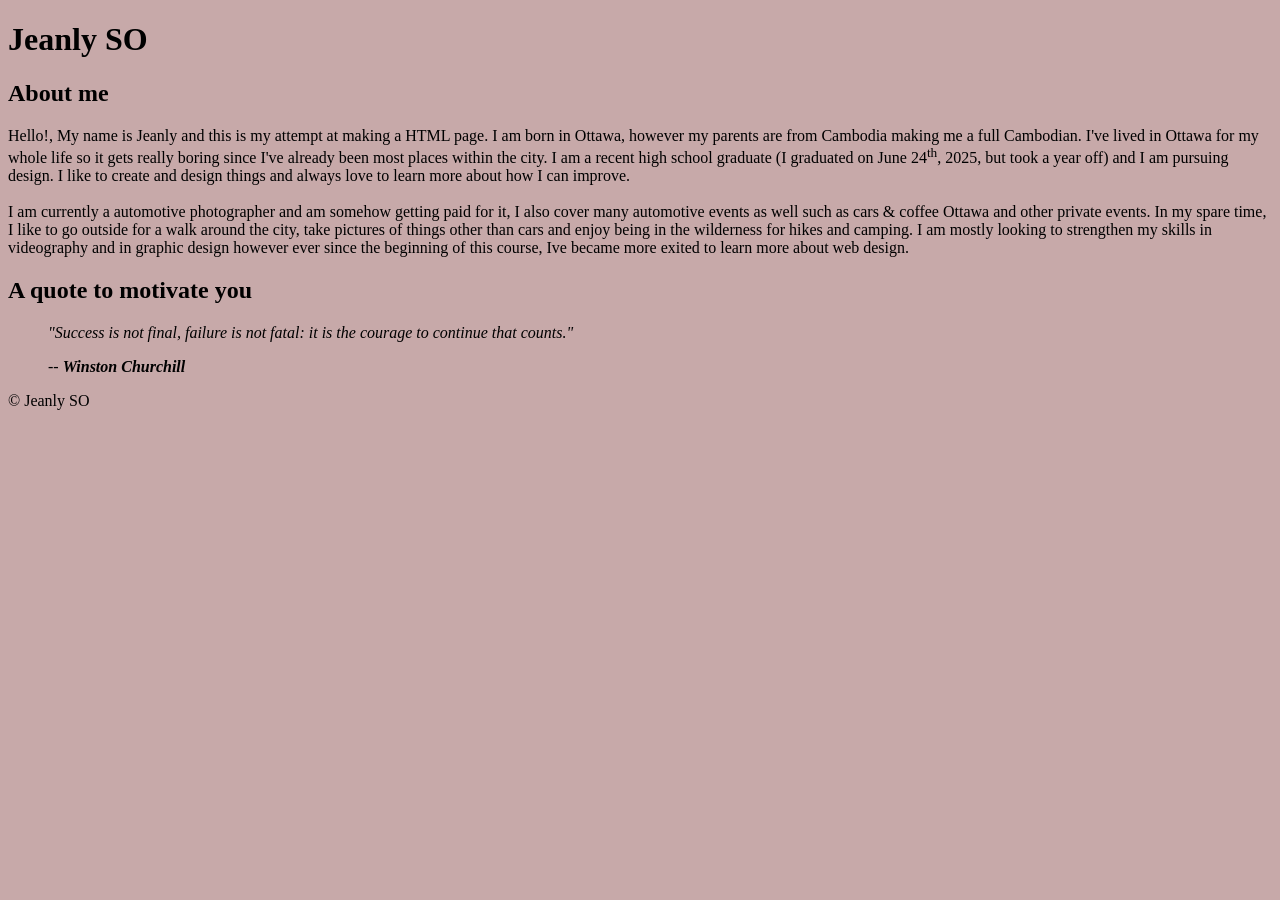
==== index.html @ 042ed68c "Assignment files!" ====
<!DOCTYPE html>
<html lang="en">
<head>
    <!--Just the title for the page-->
    <meta charset="UTF-8">
    <meta name="viewport" content="width=device-width, initial-scale=1.0">
    <!--I wanted a different color so that CSS intro really helped-->
    <link href="mycolor/mycolor.css" rel="stylesheet">
    <title>HTML Assignment 1</title>
</head>
<body>
    <header>
        <h1>Jeanly SO</h1>
    </header>
     
    <main>
        <!-- article stuff for about me which isn't very intresting -->
        <article>
            <!-- This is the about me-->
            <h2>About me</h2>
            <!-- I added <br> tags for line breaks to make the text more pleasing to read-->
            <p>Hello!, My name is Jeanly and this is my attempt at making a HTML page. I am born in Ottawa, however my parents are from Cambodia making me a full Cambodian. I've lived in Ottawa for my whole life so it gets really boring since I've already been most places within the city. I am a recent high school graduate (I graduated on June 24<sup>th</sup>, 2025, but took a year off) and I am pursuing design. I like to create and design things and always love to learn more about how I can improve. <br><br> I am currently a automotive photographer and am somehow getting paid for it, I also cover many automotive events as well such as cars & coffee Ottawa and other private events. In my spare time, I like to go outside for a walk around the city, take pictures of things other than cars and enjoy being in the wilderness for hikes and camping. I am mostly looking to strengthen my skills in videography and in graphic design however ever since the beginning of this course, Ive became more exited to learn more about web design. </p>
            
        </article>
        
         <h2>A quote to motivate you</h2>
            <article>
                <!-- Blockquote tag for the quote -->
                <blockquote>
                    <!-- I liked this quote a lot because it reminds me of my past failures and how I learned from them -->
                    <p> <em>"Success is not final, failure is not fatal: it is the courage to continue that counts."</em> </p>
                    <cite> -- <strong>Winston Churchill</strong> </cite>
                </blockquote>
            </article>
        

    </main>
    <footer>
        <!-- The copyright notice from last class  -->
        <p>&copy; Jeanly SO</p>
    </footer>
</body>
</html>
---- mycolor/mycolor.css ----
body{
    /* I liked this color so I used it for the backround and yes I did have to search up how to add comments for CSS https://www.w3schools.com/css/css_comments.asp */
    background-color: #c7a9a9;

}

p{
    color:rgb(0, 0, 0);
}
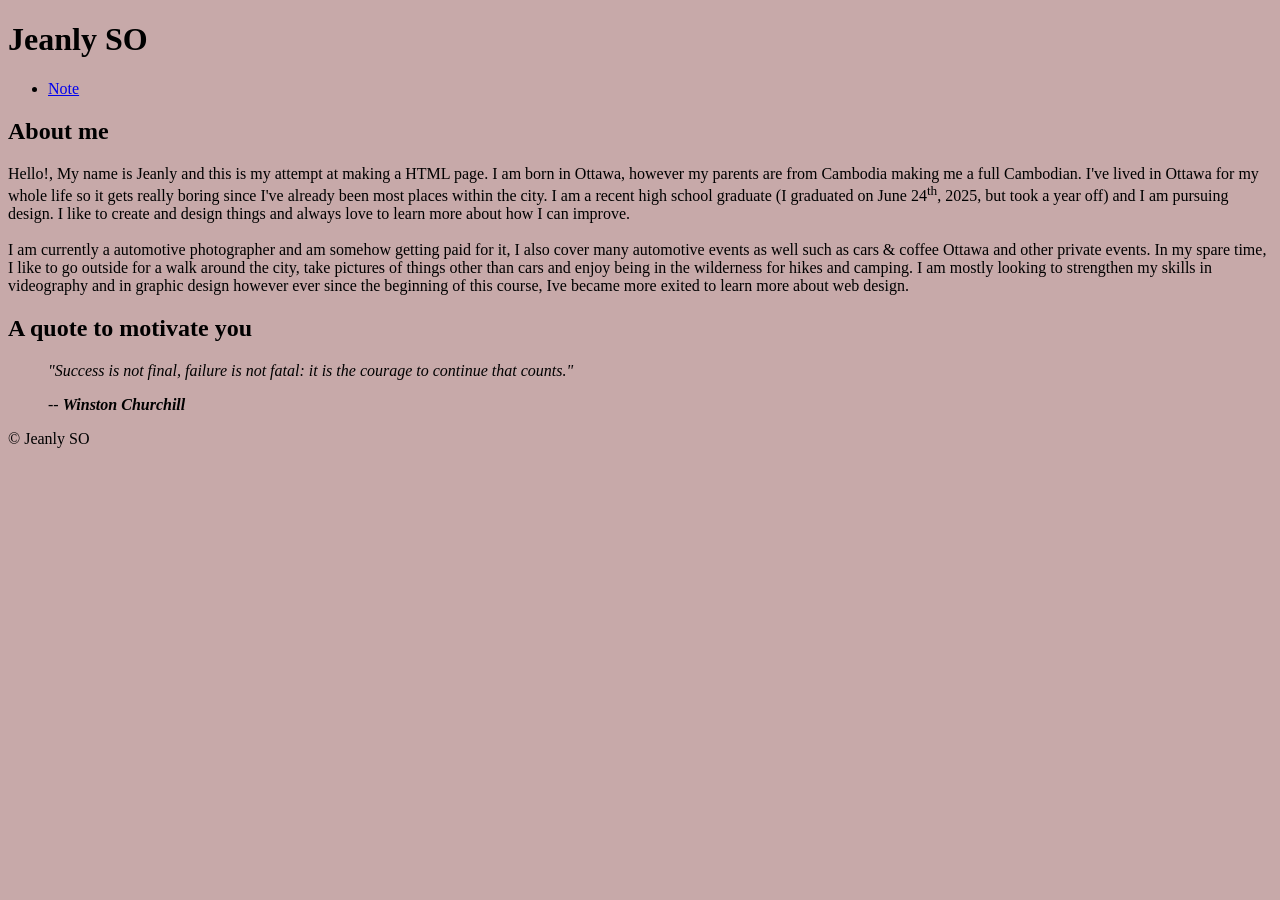
==== commit 74142cdb: "New stuff again!!!" ====
--- a/index.html
+++ b/index.html
@@ -4,13 +4,19 @@
     <!--Just the title for the page-->
     <meta charset="UTF-8">
     <meta name="viewport" content="width=device-width, initial-scale=1.0">
-    <!--I wanted a different color so that CSS intro really helped-->
+    <!--Only real change done to the stylesheet was the width of the photo change -->
     <link href="mycolor/mycolor.css" rel="stylesheet">
     <title>HTML Assignment 1</title>
 </head>
 <body>
     <header>
         <h1>Jeanly SO</h1>
+        <nav>
+            <ul>
+                <li><a href="note.html">Note</a></li>
+            </ul>     
+
+        </nav>
     </header>
      
     <main>
--- a/mycolor/mycolor.css
+++ b/mycolor/mycolor.css
@@ -4,6 +4,9 @@
 
 }
 
+img {
+    height: 560px;
+}
 p{
     color:rgb(0, 0, 0);
 }
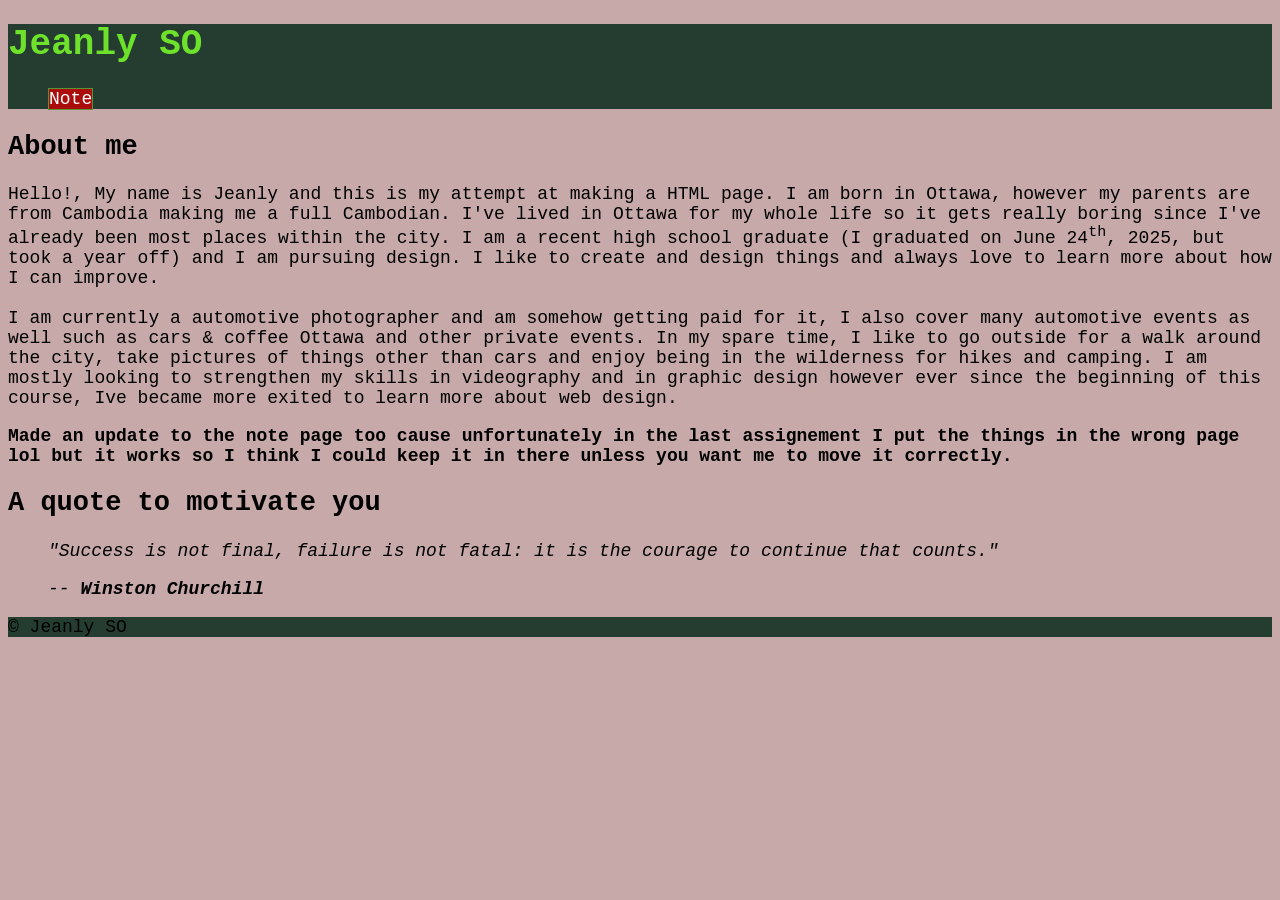
==== commit a95fb342: "Styled the website, changed a few things and made it better (NOT color wise tho)" ====
--- a/index.html
+++ b/index.html
@@ -5,12 +5,16 @@
     <meta charset="UTF-8">
     <meta name="viewport" content="width=device-width, initial-scale=1.0">
     <!--Only real change done to the stylesheet was the width of the photo change -->
+    <!-- I read the feedback and yeah the notes and other things are in the wrong page lol but they work so I dont think I need to restructure it. I will however rename the folder to a lowercase to fix everything.-->
+     <!-- I changed the link to the note page color because it looked horrible against the green header and footer background  -->
     <link href="mycolor/mycolor.css" rel="stylesheet">
     <title>HTML Assignment 1</title>
 </head>
 <body>
     <header>
-        <h1>Jeanly SO</h1>
+        <!-- If you couldn't tell green is my favourite color-->
+         <!--I had a different name for the class title but since the instructions are bolded, guess i have to follow the names. -->
+        <h1 class="site-title">Jeanly SO</h1>
         <nav>
             <ul>
                 <li><a href="note.html">Note</a></li>
@@ -21,17 +25,22 @@
      
     <main>
         <!-- article stuff for about me which isn't very intresting -->
+         
         <article>
             <!-- This is the about me-->
             <h2>About me</h2>
             <!-- I added <br> tags for line breaks to make the text more pleasing to read-->
             <p>Hello!, My name is Jeanly and this is my attempt at making a HTML page. I am born in Ottawa, however my parents are from Cambodia making me a full Cambodian. I've lived in Ottawa for my whole life so it gets really boring since I've already been most places within the city. I am a recent high school graduate (I graduated on June 24<sup>th</sup>, 2025, but took a year off) and I am pursuing design. I like to create and design things and always love to learn more about how I can improve. <br><br> I am currently a automotive photographer and am somehow getting paid for it, I also cover many automotive events as well such as cars & coffee Ottawa and other private events. In my spare time, I like to go outside for a walk around the city, take pictures of things other than cars and enjoy being in the wilderness for hikes and camping. I am mostly looking to strengthen my skills in videography and in graphic design however ever since the beginning of this course, Ive became more exited to learn more about web design. </p>
+            <p><strong>Made an update to the note page too cause unfortunately in the last assignement I put the things in the wrong page lol but it works so I think I could keep it in there unless you want me to move it correctly.</strong></p>
             
         </article>
         
-         <h2>A quote to motivate you</h2>
-            <article>
+      
+            <article>  
                 <!-- Blockquote tag for the quote -->
+                <!-- had to add the H2 tag in the article cause the validator complained about it saying an article needs a heading so heres that lol-->
+                <h2>A quote to motivate you</h2>
+                
                 <blockquote>
                     <!-- I liked this quote a lot because it reminds me of my past failures and how I learned from them -->
                     <p> <em>"Success is not final, failure is not fatal: it is the courage to continue that counts."</em> </p>
--- a/mycolor/mycolor.css
+++ b/mycolor/mycolor.css
@@ -1,8 +1,47 @@
 body{
     /* I liked this color so I used it for the backround and yes I did have to search up how to add comments for CSS https://www.w3schools.com/css/css_comments.asp */
+    /* I already had this CSS file so might as well use it to style my website too */
     background-color: #c7a9a9;
+    /* To style the donts for the body I guess. Im gonna be honest I just chose random fonts  */
+    font-family: 'Courier New', Courier, monospace;
+    font-size: 18px;
+}
 
+/* learnt that we can select 2 elements with just a comma in between them. I chose the background color cause green is my favourite color. HOWEVER it does not look good with the background. */
+header, footer {
+     background-color: #243d30;
 }
+
+.site-title {
+    color: #6ee22b;
+}
+
+#my-image {
+    /* followed the instructions to add a box shadow to the image, I had something else styling my image but this is more targeted to THAT specific image of me (even theres only one image) */
+    box-shadow: 0 0 1px 2px black;
+}
+
+.at-least-im-not-on-my-phone-hobbies {
+    /* square bullet points plus a amazing class name that I CHOSE this time */
+    list-style-type: square;
+}
+
+nav ul {
+    list-style-type: none;
+}
+/* the nav tags targed the navigation links and styled them. Im pretty sure I followed all the instructions but added questionable colors */
+/* WE learned that text-decoration is for the underline and stuff color is just the text color so it doesnt look like a blueish purple mess on a green background however box and bg color around it fixed that. Just added it because it looks somewhat better */
+nav a {
+    text-decoration: none;
+    color: white;
+    background-color: #ab0d0d; 
+    border: 1px solid #589635; 
+}
+/*hover effect to remove the bad red color and make it green caause i like green */
+nav a:hover{
+    background-color: #3a5f4a; 
+}
+
 
 img {
     height: 560px;
